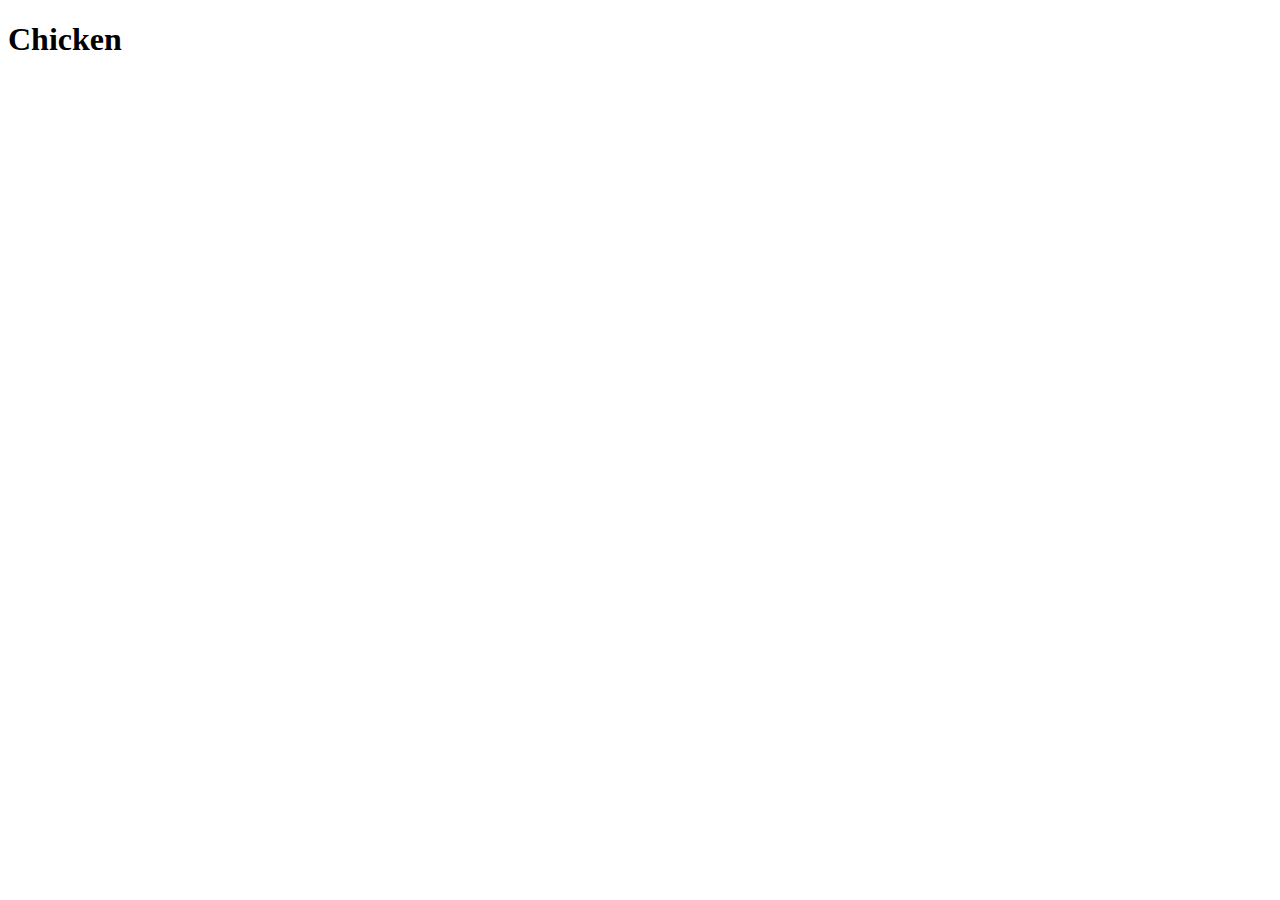
==== recipes/chicken.html @ 211c76a0 "Create more recipes, add images and links" ====
<!DOCTYPE html>
  <html lang="en">
<head>
<meta charset="utf-8">
<meta http-equiv="X-UA-Compatible" content="IE-edge">
<meta name="viewport" content="width=device-width, inital-scale=1.0">
<title>CHICCEN</title>
</head>

<body>
<h1>Chicken</h1>
</body>

</html>
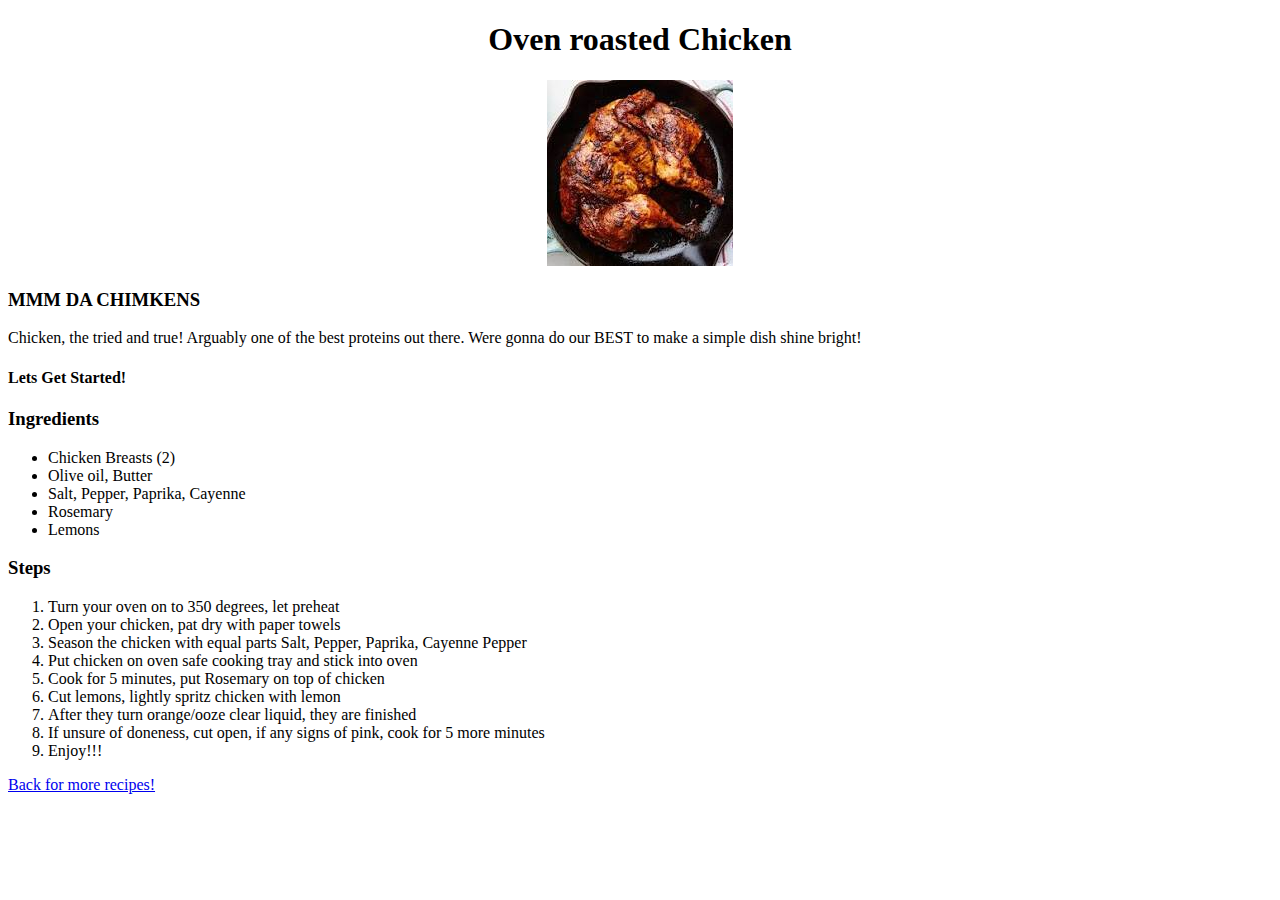
==== commit 1a87d666: "Initial structure for website completed" ====
--- a/recipes/chicken.html
+++ b/recipes/chicken.html
@@ -8,7 +8,40 @@
 </head>
 
 <body>
-<h1>Chicken</h1>
+<center><h1>Oven roasted Chicken</h1>
+<img src="[data-uri]" alt="OMGGGG">
+</center>
+<h3>MMM DA CHIMKENS</h3>
+Chicken, the tried and true! Arguably one of the best proteins out there.
+Were gonna do our BEST to make a simple dish shine bright!
+<h4> Lets Get Started! </h4>
+
+<h3>Ingredients</h3>
+
+<ul>
+  <li> Chicken Breasts (2)</li>
+  <li> Olive oil, Butter</li>
+  <li> Salt, Pepper, Paprika, Cayenne </li>
+  <li> Rosemary </li>
+  <li> Lemons </li>
+</ul>
+
+<h3>Steps</h3>
+
+<ol>
+  <li> Turn your oven on to 350 degrees, let preheat </li>
+  <li> Open your chicken, pat dry with paper towels</li>
+  <li> Season the chicken with equal parts Salt, Pepper, Paprika, Cayenne Pepper </li>
+  <li> Put chicken on oven safe cooking tray and stick into oven </li>
+  <li> Cook for 5 minutes, put Rosemary on top of chicken</li>
+  <li> Cut lemons, lightly spritz chicken with lemon </li>
+  <li> After they turn orange/ooze clear liquid, they are finished </li>
+  <li> If unsure of doneness, cut open, if any signs of pink, cook for 5 more minutes </li>
+  <li> Enjoy!!!</li>
+</ol>
+
+<a href="../index.html">Back for more recipes! </a>
+
 </body>
 
 </html>
